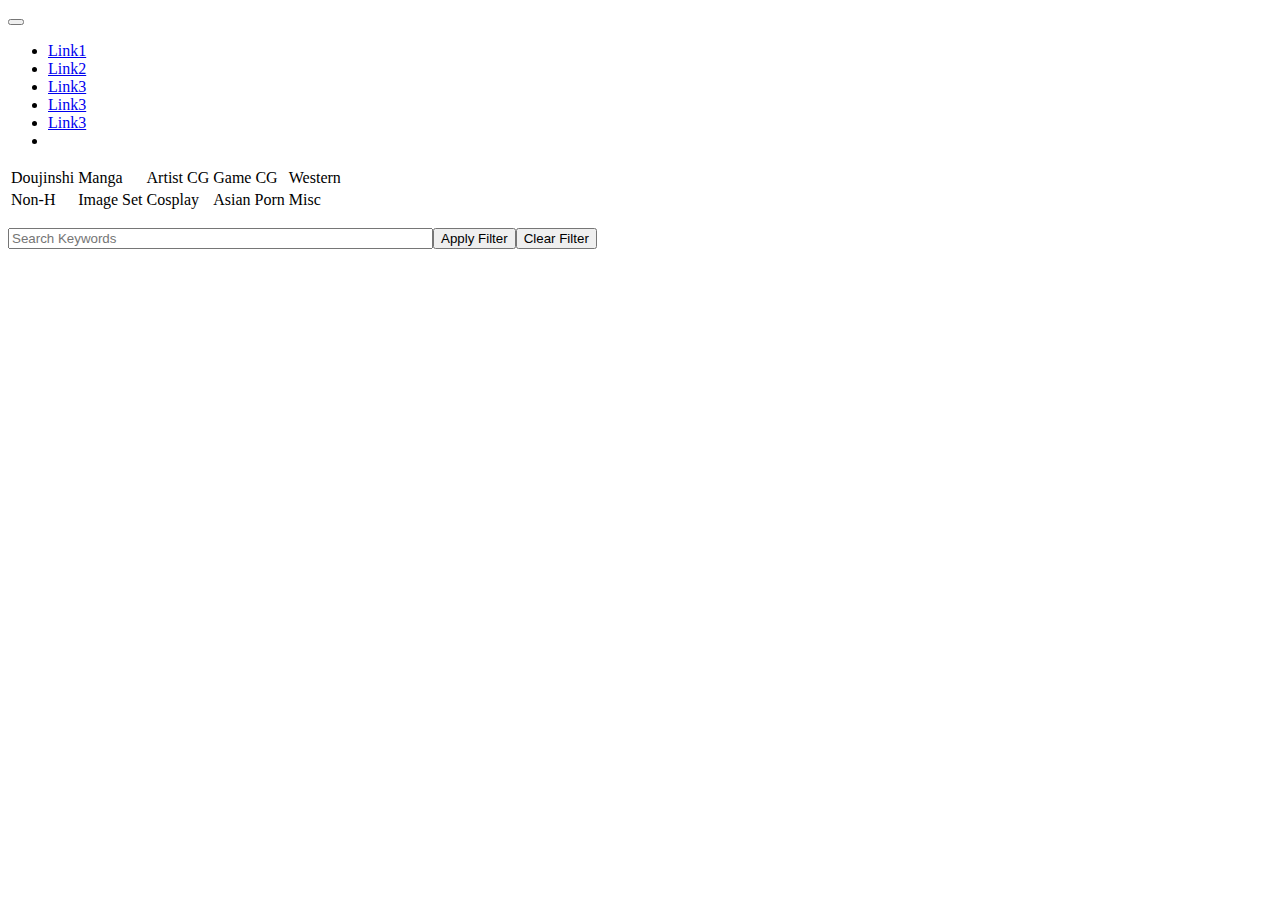
==== src/main/resources/templates/index.html @ 93dd5120 "Initial commit" ====
<!DOCTYPE html>
<html xmlns="http://www.w3.org/1999/xhtml" xml:lang="en" lang="en">
	<head>
		<meta http-equiv="Content-Type" content="text/html; charset=UTF-8">
		<title>VideoGamesCriticism</title>
		<link href="/x.css" rel="stylesheet" />
		<link href="/webjars/bootstrap/4.3.1/css/bootstrap.min.css" rel="stylesheet" />
		<script src="/webjars/jquery/3.4.1/jquery.min.js"></script>
		<script src="/webjars/bootstrap/4.3.1/js/bootstrap.min.js"></script>
		<script src="/index.js"></script>
		<script src="/jquery.cookie.js"></script>
	<body>
		<nav class="navbar navbar-expand-md bg-dark navbar-dark fixed-top">
				<button class="navbar-toggler" type="button" data-toggle="collapse" data-target="#collapsibleNavbar">
				<span class="navbar-toggler-icon"></span>
				</button>
			<div class="collapse navbar-collapse" id="collapsibleNavbar">
				<ul class="navbar-nav">
					<li class="nav-item"><a class="nav-link" href="#">Link1</a></li>
					<li class="nav-item"><a class="nav-link" href="#">Link2</a></li>
					<li class="nav-item"><a class="nav-link" href="#">Link3</a></li>
					<li class="nav-item"><a class="nav-link" href="#">Link3</a></li>
					<li class="nav-item"><a class="nav-link" href="#">Link3</a></li>
					<li class="nav-item">
					</li>
				</ul>
			</div>
		</nav>
		
		<div class="ido" style="max-width:1370px">
			<div id="toppane">
				<div id="searchbox" class="idi">
					<form action="https://exhentai.org/" method="get" style="margin:0px; padding:0px"><input type="hidden" id="f_cats"
						 name="f_cats" value="0" disabled="disabled">
						<table class="itc">
							<tbody>
								<tr>
									<td>
										<div id="cat_2" class="cs ct2" onclick="toggle_category(2)">Doujinshi</div>
									</td>
									<td>
										<div id="cat_4" class="cs ct3" onclick="toggle_category(4)">Manga</div>
									</td>
									<td>
										<div id="cat_8" class="cs ct4" onclick="toggle_category(8)">Artist CG</div>
									</td>
									<td>
										<div id="cat_16" class="cs ct5" onclick="toggle_category(16)">Game CG</div>
									</td>
									<td>
										<div id="cat_512" class="cs cta" onclick="toggle_category(512)">Western</div>
									</td>
								</tr>
								<tr>
									<td>
										<div id="cat_256" class="cs ct9" onclick="toggle_category(256)">Non-H</div>
									</td>
									<td>
										<div id="cat_32" class="cs ct6" onclick="toggle_category(32)">Image Set</div>
									</td>
									<td>
										<div id="cat_64" class="cs ct7" onclick="toggle_category(64)">Cosplay</div>
									</td>
									<td>
										<div id="cat_128" class="cs ct8" onclick="toggle_category(128)">Asian Porn</div>
									</td>
									<td>
										<div id="cat_1" class="cs ct1" onclick="toggle_category(1)">Misc</div>
									</td>
								</tr>
							</tbody>
						</table>
						<p class="nopm"><input type="text" id="f_search" name="f_search" placeholder="Search Keywords" size="50"
							 maxlength="200"><input type="submit" value="Apply Filter" onclick="search_presubmit()"><input type="button"
							 value="Clear Filter" onclick="top.location.href=&#39;https://exhentai.org/&#39;; return false"></p>
						<div id="advdiv" style="display:none"></div>
					</form>
				</div>
				<div id="fsdiv" class="idi" style="margin-top:10px; display:none"></div>
			</div>
			<div style="position:relative; z-index:2">
				<div class="itg gld">
					
				</div>
			</div>
		</div>
		<div id="sel-ext-win" class="sel-text-win" style="display: none;"></div>
	</body>
</html>
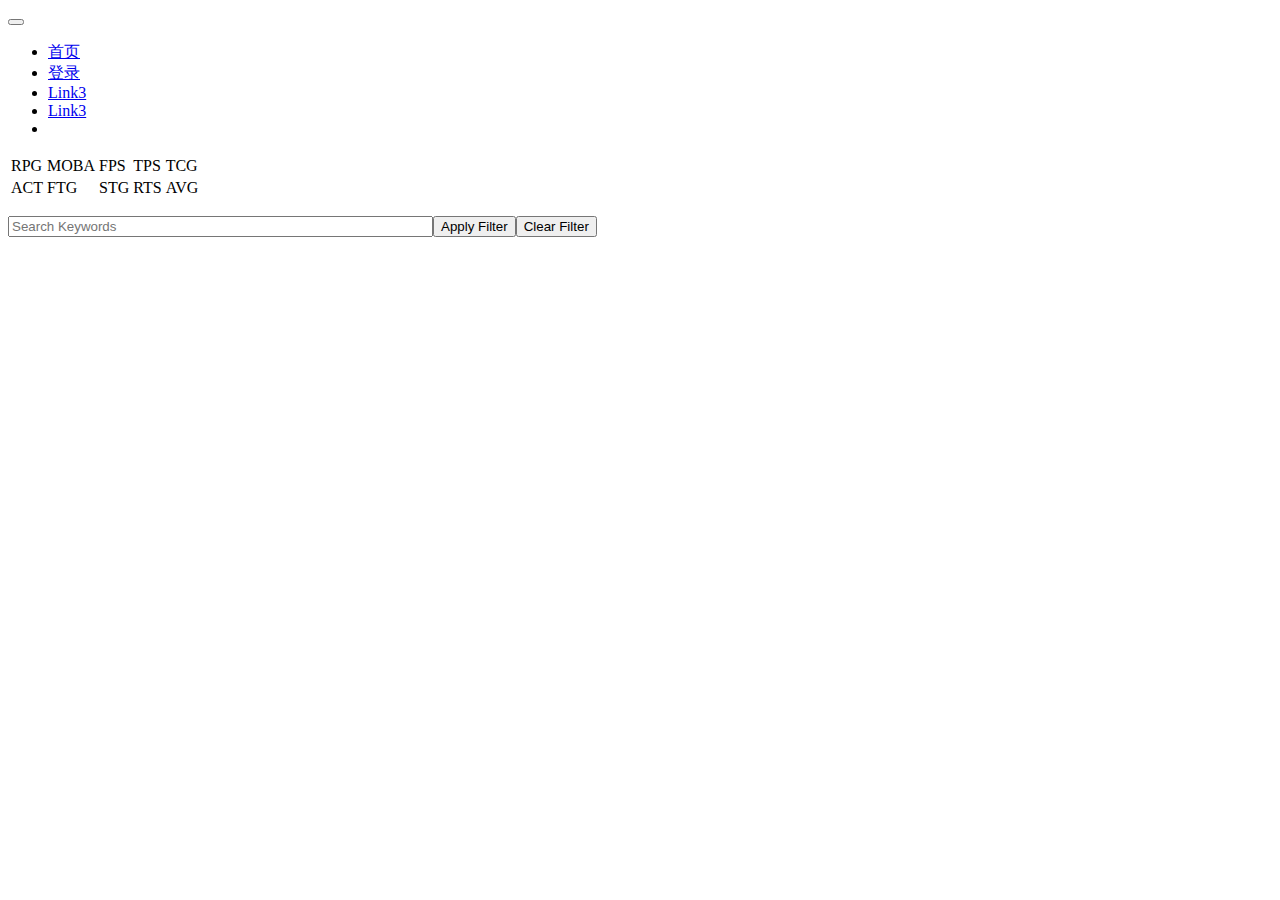
==== commit 3249282a: "2020年5月4日18点59分备份" ====
--- a/src/main/resources/templates/index.html
+++ b/src/main/resources/templates/index.html
@@ -16,9 +16,8 @@
 				</button>
 			<div class="collapse navbar-collapse" id="collapsibleNavbar">
 				<ul class="navbar-nav">
-					<li class="nav-item"><a class="nav-link" href="#">Link1</a></li>
-					<li class="nav-item"><a class="nav-link" href="#">Link2</a></li>
-					<li class="nav-item"><a class="nav-link" href="#">Link3</a></li>
+					<li class="nav-item"><a class="nav-link" href="/">首页</a></li>
+					<li class="nav-item"><a class="nav-link" href="/login">登录</a></li>
 					<li class="nav-item"><a class="nav-link" href="#">Link3</a></li>
 					<li class="nav-item"><a class="nav-link" href="#">Link3</a></li>
 					<li class="nav-item">
@@ -36,43 +35,43 @@
 							<tbody>
 								<tr>
 									<td>
-										<div id="cat_2" class="cs ct2" onclick="toggle_category(2)">Doujinshi</div>
+										<div id="cat_2" class="cs ct2" onclick="toggle_category(2)">RPG</div>
 									</td>
 									<td>
-										<div id="cat_4" class="cs ct3" onclick="toggle_category(4)">Manga</div>
+										<div id="cat_4" class="cs ct3" onclick="toggle_category(4)">MOBA</div>
 									</td>
 									<td>
-										<div id="cat_8" class="cs ct4" onclick="toggle_category(8)">Artist CG</div>
+										<div id="cat_8" class="cs ct4" onclick="toggle_category(8)">FPS</div>
 									</td>
 									<td>
-										<div id="cat_16" class="cs ct5" onclick="toggle_category(16)">Game CG</div>
+										<div id="cat_16" class="cs ct5" onclick="toggle_category(16)">TPS</div>
 									</td>
 									<td>
-										<div id="cat_512" class="cs cta" onclick="toggle_category(512)">Western</div>
+										<div id="cat_512" class="cs cta" onclick="toggle_category(512)">TCG</div>
 									</td>
 								</tr>
 								<tr>
 									<td>
-										<div id="cat_256" class="cs ct9" onclick="toggle_category(256)">Non-H</div>
+										<div id="cat_256" class="cs ct9" onclick="toggle_category(256)">ACT</div>
 									</td>
 									<td>
-										<div id="cat_32" class="cs ct6" onclick="toggle_category(32)">Image Set</div>
+										<div id="cat_32" class="cs ct6" onclick="toggle_category(32)">FTG</div>
 									</td>
 									<td>
-										<div id="cat_64" class="cs ct7" onclick="toggle_category(64)">Cosplay</div>
+										<div id="cat_64" class="cs ct7" onclick="toggle_category(64)">STG</div>
 									</td>
 									<td>
-										<div id="cat_128" class="cs ct8" onclick="toggle_category(128)">Asian Porn</div>
+										<div id="cat_128" class="cs ct8" onclick="toggle_category(128)">RTS</div>
 									</td>
 									<td>
-										<div id="cat_1" class="cs ct1" onclick="toggle_category(1)">Misc</div>
+										<div id="cat_1" class="cs ct1" onclick="toggle_category(1)">AVG</div>
 									</td>
 								</tr>
 							</tbody>
 						</table>
 						<p class="nopm"><input type="text" id="f_search" name="f_search" placeholder="Search Keywords" size="50"
 							 maxlength="200"><input type="submit" value="Apply Filter" onclick="search_presubmit()"><input type="button"
-							 value="Clear Filter" onclick="top.location.href=&#39;https://exhentai.org/&#39;; return false"></p>
+							 value="Clear Filter" onclick=""></p>
 						<div id="advdiv" style="display:none"></div>
 					</form>
 				</div>
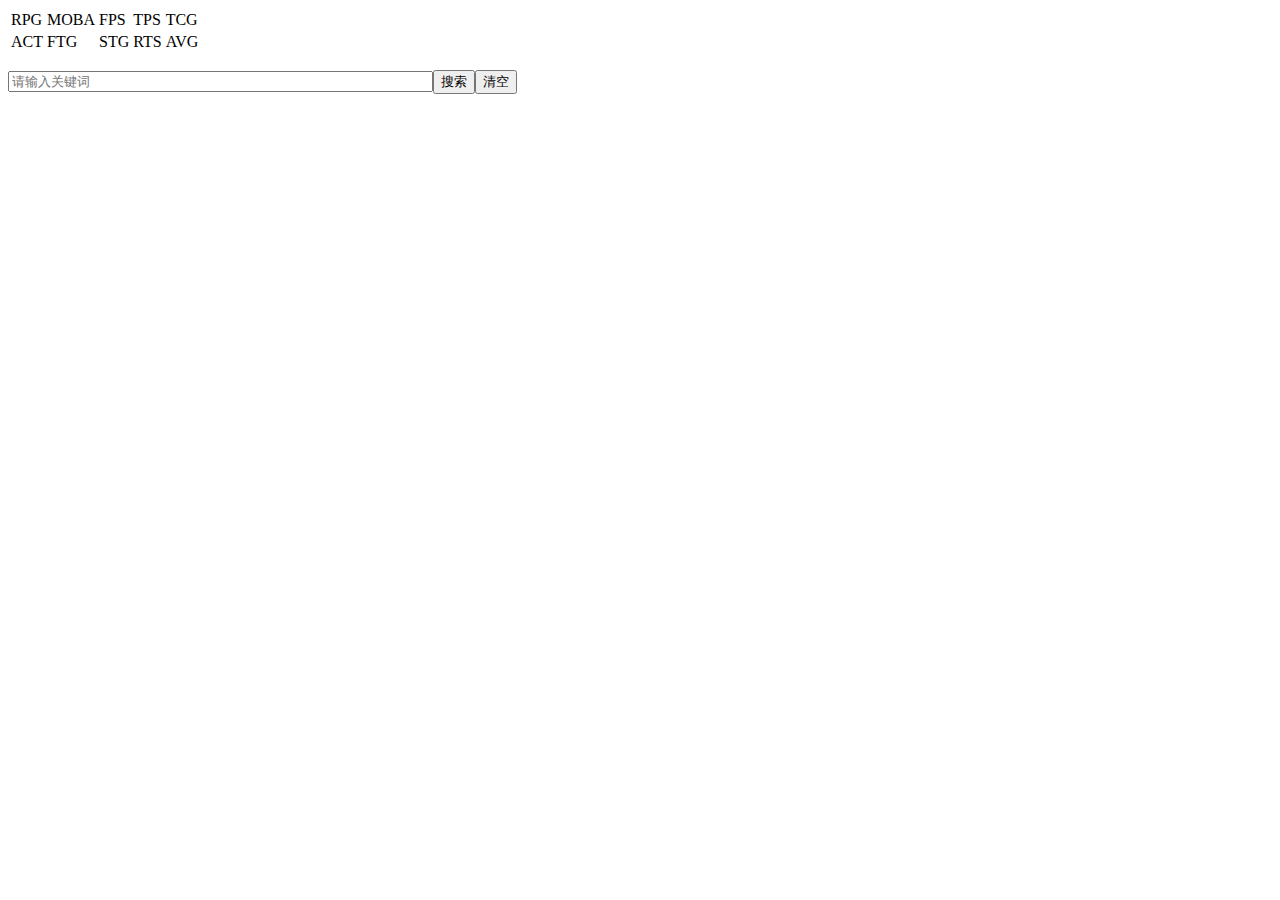
==== commit f41494f2: "2020年5月7日15点00分备份" ====
--- a/src/main/resources/templates/index.html
+++ b/src/main/resources/templates/index.html
@@ -4,28 +4,17 @@
 		<meta http-equiv="Content-Type" content="text/html; charset=UTF-8">
 		<title>VideoGamesCriticism</title>
 		<link href="/x.css" rel="stylesheet" />
+        <link href="/style2.css" rel="stylesheet"/>
 		<link href="/webjars/bootstrap/4.3.1/css/bootstrap.min.css" rel="stylesheet" />
 		<script src="/webjars/jquery/3.4.1/jquery.min.js"></script>
 		<script src="/webjars/bootstrap/4.3.1/js/bootstrap.min.js"></script>
 		<script src="/index.js"></script>
+        <script src="/convgc.js"></script>
 		<script src="/jquery.cookie.js"></script>
-	<body>
-		<nav class="navbar navbar-expand-md bg-dark navbar-dark fixed-top">
-				<button class="navbar-toggler" type="button" data-toggle="collapse" data-target="#collapsibleNavbar">
-				<span class="navbar-toggler-icon"></span>
-				</button>
-			<div class="collapse navbar-collapse" id="collapsibleNavbar">
-				<ul class="navbar-nav">
-					<li class="nav-item"><a class="nav-link" href="/">首页</a></li>
-					<li class="nav-item"><a class="nav-link" href="/login">登录</a></li>
-					<li class="nav-item"><a class="nav-link" href="#">Link3</a></li>
-					<li class="nav-item"><a class="nav-link" href="#">Link3</a></li>
-					<li class="nav-item">
-					</li>
-				</ul>
-			</div>
-		</nav>
-		
+    <body id="top">
+    <div href="#top" id="back-to-top">
+        <span aria-hidden="true" class="icon-arrow-up"></span>
+    </div>
 		<div class="ido" style="max-width:1370px">
 			<div id="toppane">
 				<div id="searchbox" class="idi">
@@ -69,9 +58,11 @@
 								</tr>
 							</tbody>
 						</table>
-						<p class="nopm"><input type="text" id="f_search" name="f_search" placeholder="Search Keywords" size="50"
-							 maxlength="200"><input type="submit" value="Apply Filter" onclick="search_presubmit()"><input type="button"
-							 value="Clear Filter" onclick=""></p>
+                        <p class="nopm"><input id="f_search" maxlength="200" name="f_search" placeholder="请输入关键词"
+                                               size="50"
+                                               type="text"><input onclick="search_presubmit()" type="submit" value="搜索"><input
+                                onclick=""
+                                type="button" value="清空"></p>
 						<div id="advdiv" style="display:none"></div>
 					</form>
 				</div>
@@ -79,8 +70,8 @@
 			</div>
 			<div style="position:relative; z-index:2">
 				<div class="itg gld">
-					
-				</div>
+
+                </div>
 			</div>
 		</div>
 		<div id="sel-ext-win" class="sel-text-win" style="display: none;"></div>
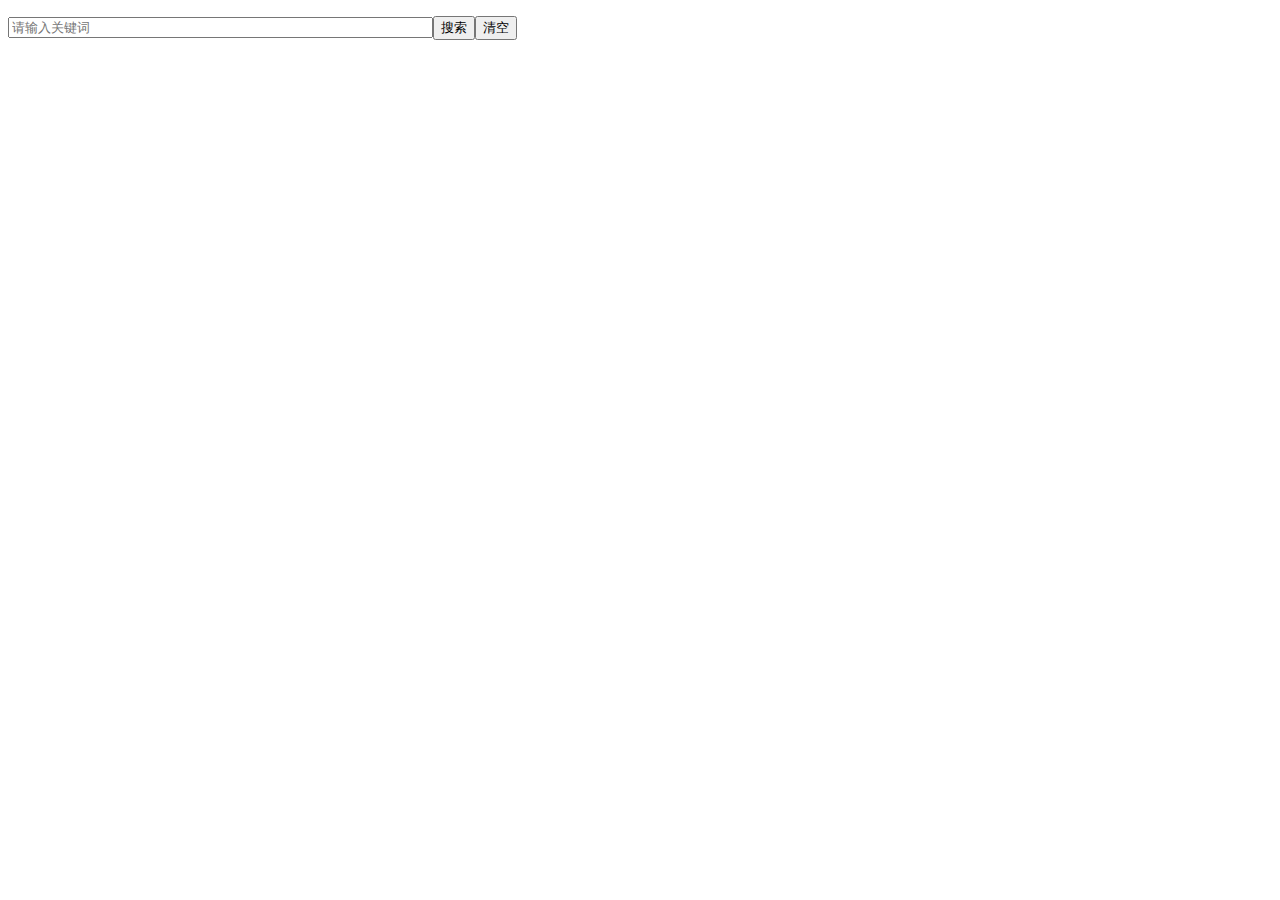
==== commit 0745a690: "Revert "2020年5月16日15点32分备份"" ====
--- a/src/main/resources/templates/index.html
+++ b/src/main/resources/templates/index.html
@@ -12,52 +12,52 @@
         <script src="/convgc.js"></script>
 		<script src="/jquery.cookie.js"></script>
     <body id="top">
-    <div href="#top" id="back-to-top">
-        <span aria-hidden="true" class="icon-arrow-up"></span>
-    </div>
+
 		<div class="ido" style="max-width:1370px">
 			<div id="toppane">
 				<div id="searchbox" class="idi">
 					<form action="https://exhentai.org/" method="get" style="margin:0px; padding:0px"><input type="hidden" id="f_cats"
 						 name="f_cats" value="0" disabled="disabled">
-						<table class="itc">
-							<tbody>
-								<tr>
-									<td>
-										<div id="cat_2" class="cs ct2" onclick="toggle_category(2)">RPG</div>
-									</td>
-									<td>
-										<div id="cat_4" class="cs ct3" onclick="toggle_category(4)">MOBA</div>
-									</td>
-									<td>
-										<div id="cat_8" class="cs ct4" onclick="toggle_category(8)">FPS</div>
-									</td>
-									<td>
-										<div id="cat_16" class="cs ct5" onclick="toggle_category(16)">TPS</div>
-									</td>
-									<td>
-										<div id="cat_512" class="cs cta" onclick="toggle_category(512)">TCG</div>
-									</td>
-								</tr>
-								<tr>
-									<td>
-										<div id="cat_256" class="cs ct9" onclick="toggle_category(256)">ACT</div>
-									</td>
-									<td>
-										<div id="cat_32" class="cs ct6" onclick="toggle_category(32)">FTG</div>
-									</td>
-									<td>
-										<div id="cat_64" class="cs ct7" onclick="toggle_category(64)">STG</div>
-									</td>
-									<td>
-										<div id="cat_128" class="cs ct8" onclick="toggle_category(128)">RTS</div>
-									</td>
-									<td>
-										<div id="cat_1" class="cs ct1" onclick="toggle_category(1)">AVG</div>
-									</td>
-								</tr>
-							</tbody>
-						</table>
+                        <!--
+                                                <table class="itc">
+                                                    <tbody>
+                                                        <tr>
+                                                            <td>
+                                                                <div class="cs ct2" id="cat_2" onclick="">RPG</div>
+                                                            </td>
+                                                            <td>
+                                                                <div class="cs ct3" id="cat_4" onclick="">MOBA</div>
+                                                            </td>
+                                                            <td>
+                                                                <div class="cs ct4" id="cat_8" onclick="">FPS</div>
+                                                            </td>
+                                                            <td>
+                                                                <div class="cs ct5" id="cat_16" onclick="">TPS</div>
+                                                            </td>
+                                                            <td>
+                                                                <div class="cs cta" id="cat_512" onclick="">TCG</div>
+                                                            </td>
+                                                        </tr>
+                                                        <tr>
+                                                            <td>
+                                                                <div class="cs ct9" id="cat_256" onclick="">ACT</div>
+                                                            </td>
+                                                            <td>
+                                                                <div class="cs ct6" id="cat_32" onclick="">FTG</div>
+                                                            </td>
+                                                            <td>
+                                                                <div class="cs ct7" id="cat_64" onclick="">STG</div>
+                                                            </td>
+                                                            <td>
+                                                                <div class="cs ct8" id="cat_128" onclick="">RTS</div>
+                                                            </td>
+                                                            <td>
+                                                                <div class="cs ct1" id="cat_1" onclick="">AVG</div>
+                                                            </td>
+                                                        </tr>
+                                                    </tbody>
+                                                </table>
+                                                -->
                         <p class="nopm"><input id="f_search" maxlength="200" name="f_search" placeholder="请输入关键词"
                                                size="50"
                                                type="text"><input onclick="search_presubmit()" type="submit" value="搜索"><input
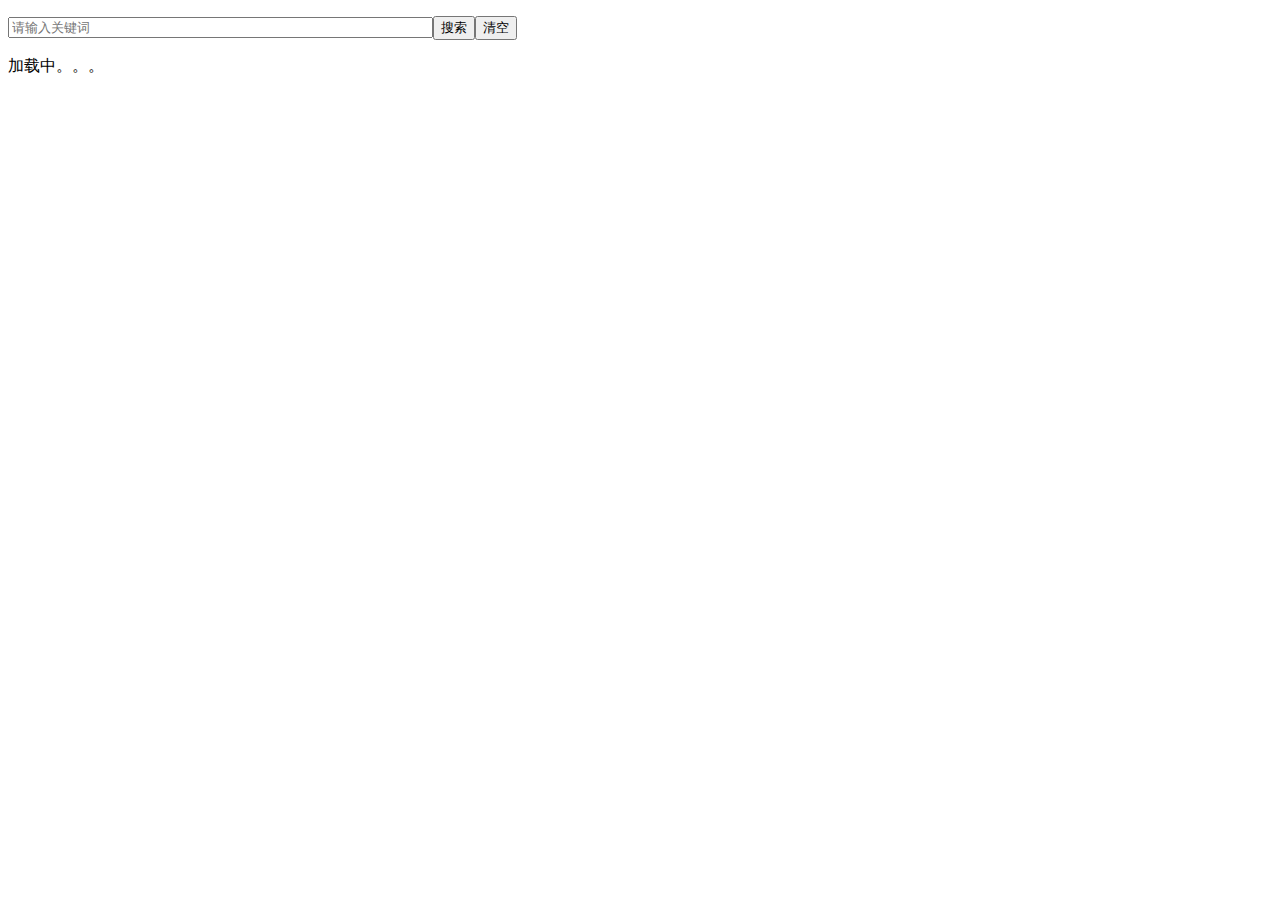
==== commit 74422eee: "Revert "2020年5月20日16点56分备份"" ====
--- a/src/main/resources/templates/index.html
+++ b/src/main/resources/templates/index.html
@@ -4,7 +4,7 @@
 		<meta http-equiv="Content-Type" content="text/html; charset=UTF-8">
 		<title>VideoGamesCriticism</title>
 		<link href="/x.css" rel="stylesheet" />
-        <link href="/style2.css" rel="stylesheet"/>
+        <link href="/style.css" rel="stylesheet"/>
 		<link href="/webjars/bootstrap/4.3.1/css/bootstrap.min.css" rel="stylesheet" />
 		<script src="/webjars/jquery/3.4.1/jquery.min.js"></script>
 		<script src="/webjars/bootstrap/4.3.1/js/bootstrap.min.js"></script>
@@ -18,46 +18,6 @@
 				<div id="searchbox" class="idi">
 					<form action="https://exhentai.org/" method="get" style="margin:0px; padding:0px"><input type="hidden" id="f_cats"
 						 name="f_cats" value="0" disabled="disabled">
-                        <!--
-                                                <table class="itc">
-                                                    <tbody>
-                                                        <tr>
-                                                            <td>
-                                                                <div class="cs ct2" id="cat_2" onclick="">RPG</div>
-                                                            </td>
-                                                            <td>
-                                                                <div class="cs ct3" id="cat_4" onclick="">MOBA</div>
-                                                            </td>
-                                                            <td>
-                                                                <div class="cs ct4" id="cat_8" onclick="">FPS</div>
-                                                            </td>
-                                                            <td>
-                                                                <div class="cs ct5" id="cat_16" onclick="">TPS</div>
-                                                            </td>
-                                                            <td>
-                                                                <div class="cs cta" id="cat_512" onclick="">TCG</div>
-                                                            </td>
-                                                        </tr>
-                                                        <tr>
-                                                            <td>
-                                                                <div class="cs ct9" id="cat_256" onclick="">ACT</div>
-                                                            </td>
-                                                            <td>
-                                                                <div class="cs ct6" id="cat_32" onclick="">FTG</div>
-                                                            </td>
-                                                            <td>
-                                                                <div class="cs ct7" id="cat_64" onclick="">STG</div>
-                                                            </td>
-                                                            <td>
-                                                                <div class="cs ct8" id="cat_128" onclick="">RTS</div>
-                                                            </td>
-                                                            <td>
-                                                                <div class="cs ct1" id="cat_1" onclick="">AVG</div>
-                                                            </td>
-                                                        </tr>
-                                                    </tbody>
-                                                </table>
-                                                -->
                         <p class="nopm"><input id="f_search" maxlength="200" name="f_search" placeholder="请输入关键词"
                                                size="50"
                                                type="text"><input onclick="search_presubmit()" type="submit" value="搜索"><input
@@ -70,7 +30,7 @@
 			</div>
 			<div style="position:relative; z-index:2">
 				<div class="itg gld">
-
+                    <div class="none"><p>加载中。。。</p></div>
                 </div>
 			</div>
 		</div>
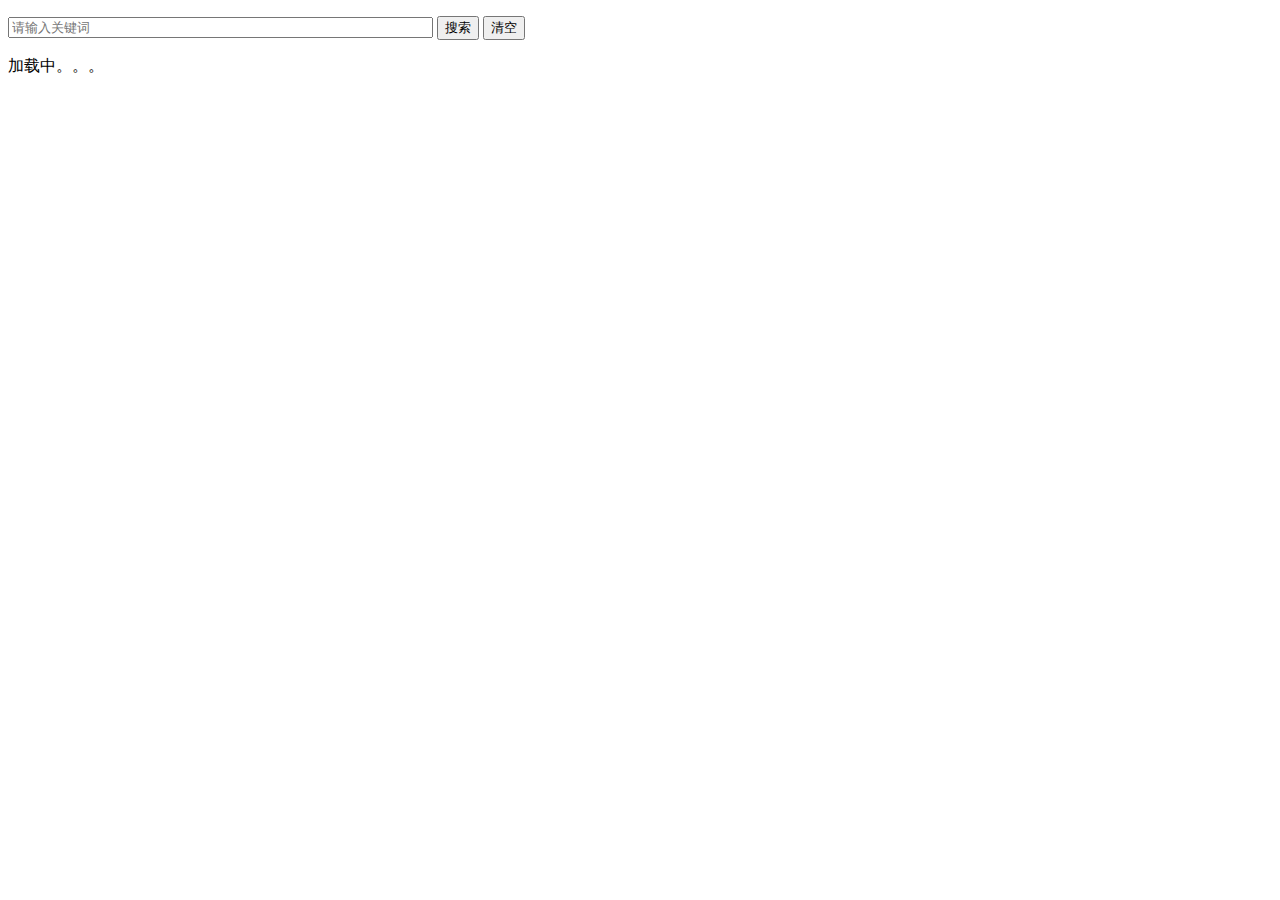
==== commit e8e3146d: "Revert "2020年5月21日15点13分备份"" ====
--- a/src/main/resources/templates/index.html
+++ b/src/main/resources/templates/index.html
@@ -16,13 +16,13 @@
 		<div class="ido" style="max-width:1370px">
 			<div id="toppane">
 				<div id="searchbox" class="idi">
-					<form action="https://exhentai.org/" method="get" style="margin:0px; padding:0px"><input type="hidden" id="f_cats"
-						 name="f_cats" value="0" disabled="disabled">
-                        <p class="nopm"><input id="f_search" maxlength="200" name="f_search" placeholder="请输入关键词"
-                                               size="50"
-                                               type="text"><input onclick="search_presubmit()" type="submit" value="搜索"><input
-                                onclick=""
-                                type="button" value="清空"></p>
+                    <form method="get" style="margin:0px; padding:0px">
+                        <p class="nopm">
+                            <input id="f_search" maxlength="200" name="f_search" placeholder="请输入关键词" size="50"
+                                   type="text">
+                            <input class="tagsub" type="button" value="搜索">
+                            <input class="cleartag" type="button" value="清空">
+                        </p>
 						<div id="advdiv" style="display:none"></div>
 					</form>
 				</div>
@@ -30,7 +30,9 @@
 			</div>
 			<div style="position:relative; z-index:2">
 				<div class="itg gld">
-                    <div class="none"><p>加载中。。。</p></div>
+                    <div class="none">
+                        <p>加载中。。。</p>
+                    </div>
                 </div>
 			</div>
 		</div>
